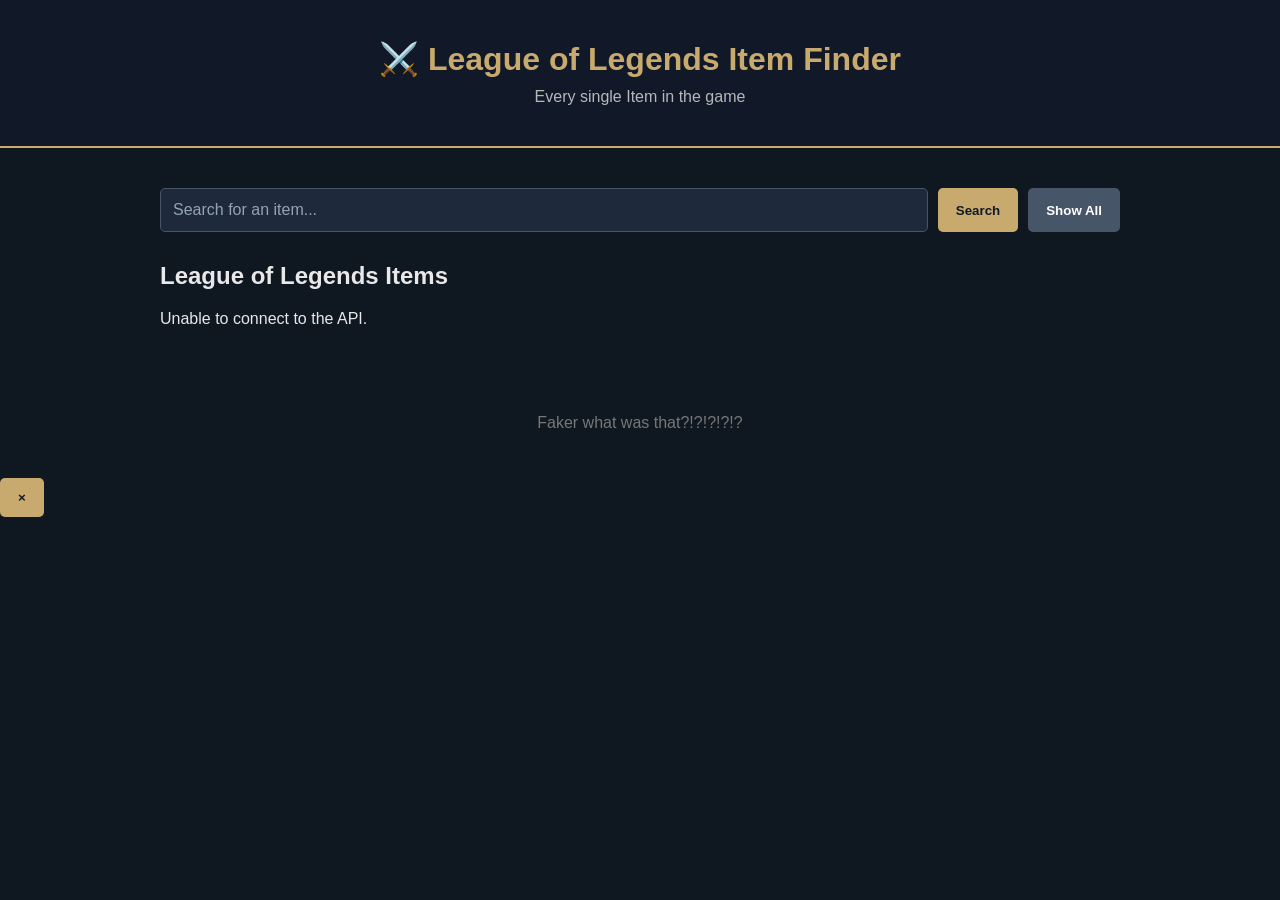
==== index.html @ 42b5fa87 "Add files via upload" ====
<!DOCTYPE html>
<html lang="en">

<head>
    <meta charset="UTF-8">
    <meta name="viewport" content="width=device-width, initial-scale=1.0">

    <title>League of Legends Item Finder</title>

    <link rel="stylesheet" href="style.css">
</head>


<body>

    <header>

        <h1>⚔️ League of Legends Item Finder</h1>

        <p>Every single Item in the game</p>

    </header>


    <main>


        <section class="search">

            <input
                type="text"
                id="searchInput"
                placeholder="Search for an item..."
                oninput="debouncedSearch()"
            >

            <button onclick="searchItems()">
                Search
            </button>

            <button class="secondary" onclick="loadItems()">
                Show All
            </button>

        </section>


        <section>

            <h2>League of Legends Items</h2>

            <div id="itemList" class="item-list">

                Loading items...

            </div>

        </section>

    </main>


    <footer>

        <p>Faker what was that?!?!?!?!?</p>

    </footer>


    <script src="app.js"></script>
    
<div id="itemModal" class="modal-overlay">
        <div class="modal-content">
            <button class="modal-close" onclick="closeModal()">&times;</button>
            <div id="modalBody">
                <!-- Modal details will be inserted here -->
            </div>
        </div>
    </div>

    <script src="app.js"></script>
</body>
</html>
---- style.css ----
* {
    box-sizing: border-box;
}


body {
    font-family: Arial, sans-serif;
    margin: 0;
    background: #0f1720;
    color: #e8e8e8;
}


header {
    background: #111827;
    color: white;
    text-align: center;
    padding: 40px 20px;
    border-bottom: 2px solid #c8aa6e;
}

header h1 {
    margin: 0 0 10px;
    color: #c8aa6e;
}

header p {
    margin: 0;
    color: #b8b8b8;
}


main {
    max-width: 1000px;
    margin: 40px auto;
    padding: 0 20px;
}


.search {
    display: flex;
    gap: 10px;
    margin-bottom: 30px;
}

.search input {
    flex: 1;
    padding: 12px;
    font-size: 16px;
    border: 1px solid #475569;
    border-radius: 5px;
    background: #1e293b;
    color: white;
}

.search input::placeholder {
    color: #94a3b8;
}

.search input:focus {
    outline: none;
    border-color: #c8aa6e;
}


button {
    padding: 12px 18px;
    border: none;
    border-radius: 5px;
    background: #c8aa6e;
    color: #111827;
    font-weight: bold;
    cursor: pointer;
}

button:hover {
    background: #f0d78c;
}

button.secondary {
    background: #475569;
    color: white;
}

button.secondary:hover {
    background: #64748b;
}



.item-list {
    display: grid;
    grid-template-columns:
        repeat(auto-fit, minmax(280px, 1fr));
    gap: 20px;
}


.item-card {
    background: #1e293b;
    padding: 20px;
    border-radius: 8px;
    border: 1px solid #334155;

    box-shadow:
        0 4px 12px rgba(0, 0, 0, 0.3);

    transition:
        transform 0.2s,
        border-color 0.2s;
}

.item-card:hover {
    transform: translateY(-4px);
    border-color: #c8aa6e;
}



.item-card h3 {
    margin-top: 5px;
    margin-bottom: 10px;
    color: #f0d78c;
    font-size: 22px;
}


.item-price {
    color: #f6c453;
    font-weight: bold;
    font-size: 15px;
}


.item-category {
    color: #38bdf8;
    font-weight: bold;
    margin-bottom: 15px;
}


.item-card p {
    line-height: 1.5;
}


.item-card button {
    margin-top: 10px;
    width: 100%;
}


footer {
    text-align: center;
    padding: 30px;
    color: #777;
}
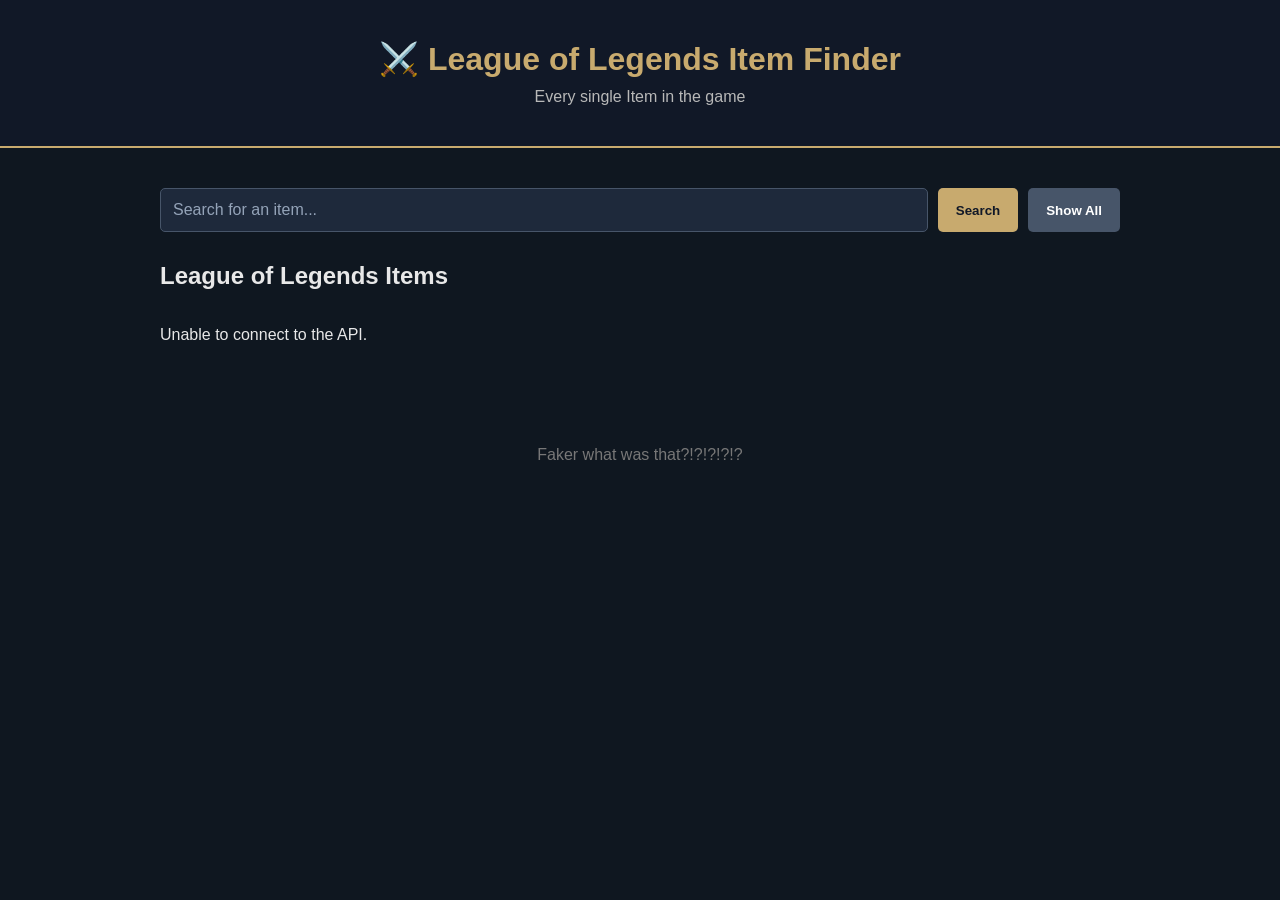
==== commit 57d3bf9d: "Add files via upload" ====
--- a/index.html
+++ b/index.html
@@ -66,10 +66,8 @@
 
     </footer>
 
-
-    <script src="app.js"></script>
-    
-<div id="itemModal" class="modal-overlay">
+    <!-- MODAL CONTAINER -->
+    <div id="itemModal" class="modal-overlay">
         <div class="modal-content">
             <button class="modal-close" onclick="closeModal()">&times;</button>
             <div id="modalBody">
@@ -78,6 +76,8 @@
         </div>
     </div>
 
+    <!-- SCRIPT (Keep only one copy at the very end) -->
     <script src="app.js"></script>
+
 </body>
 </html>
--- a/style.css
+++ b/style.css
@@ -2,6 +2,10 @@
     box-sizing: border-box;
 }
 
+
+/* ============================================================
+   BODY
+   ============================================================ */
 
 body {
     font-family: Arial, sans-serif;
@@ -10,6 +14,10 @@
     color: #e8e8e8;
 }
 
+
+/* ============================================================
+   HEADER
+   ============================================================ */
 
 header {
     background: #111827;
@@ -30,12 +38,20 @@
 }
 
 
+/* ============================================================
+   MAIN
+   ============================================================ */
+
 main {
     max-width: 1000px;
     margin: 40px auto;
     padding: 0 20px;
 }
 
+
+/* ============================================================
+   SEARCH
+   ============================================================ */
 
 .search {
     display: flex;
@@ -63,6 +79,10 @@
 }
 
 
+/* ============================================================
+   BUTTONS
+   ============================================================ */
+
 button {
     padding: 12px 18px;
     border: none;
@@ -87,35 +107,31 @@
 }
 
 
+/* ============================================================
+   ITEM LIST & CARDS
+   ============================================================ */
 
 .item-list {
     display: grid;
-    grid-template-columns:
-        repeat(auto-fit, minmax(280px, 1fr));
+    grid-template-columns: repeat(auto-fit, minmax(280px, 1fr));
     gap: 20px;
 }
-
 
 .item-card {
     background: #1e293b;
     padding: 20px;
     border-radius: 8px;
     border: 1px solid #334155;
-
-    box-shadow:
-        0 4px 12px rgba(0, 0, 0, 0.3);
-
-    transition:
-        transform 0.2s,
-        border-color 0.2s;
+    box-shadow: 0 4px 12px rgba(0, 0, 0, 0.3);
+    transition: transform 0.2s, border-color 0.2s;
+    display: flex;
+    flex-direction: column;
 }
 
 .item-card:hover {
     transform: translateY(-4px);
     border-color: #c8aa6e;
 }
-
-
 
 .item-card h3 {
     margin-top: 5px;
@@ -124,34 +140,345 @@
     font-size: 22px;
 }
 
-
 .item-price {
     color: #f6c453;
     font-weight: bold;
     font-size: 15px;
 }
 
-
 .item-category {
     color: #38bdf8;
     font-weight: bold;
-    margin-bottom: 15px;
-}
-
+    margin-bottom: 8px;
+}
+
+.item-container {
+  display: flex;
+  align-items: center;
+  gap: 12px;
+  padding: 8px;
+}
+
+.item-container img {
+  width: 40px;
+  height: 40px;
+  object-fit: contain;
+  border-radius: 4px;
+}
+
+.item-name {
+  font-size: 1rem;
+  font-weight: 600;
+  color: #333;
+}
+
+.item-thumbnail {
+    width: 40px;
+    height: 40px;
+    object-fit: contain;
+    margin-bottom: 8px;
+    border-radius: 4px;
+    background-color: #1e1e1e;
+    padding: 2px;
+    border: 1px solid #333;
+}
+
+/* STAT PREVIEW ON CARDS */
+.card-stats-preview {
+    font-size: 13px;
+    font-weight: 600;
+    margin-bottom: 12px;
+    line-height: 1.4;
+}
+
+.card-stats-preview span {
+    display: inline-block;
+}
 
 .item-card p {
     line-height: 1.5;
-}
-
+    flex-grow: 1; 
+    margin-bottom: 15px;
+}
 
 .item-card button {
-    margin-top: 10px;
+    margin-top: auto;
     width: 100%;
 }
 
+
+/* ============================================================
+   FOOTER
+   ============================================================ */
 
 footer {
     text-align: center;
     padding: 30px;
     color: #777;
-}+}
+
+
+/* ============================================================
+   MODAL OVERLAY & CONTENT
+   ============================================================ */
+
+.modal-overlay {
+    display: none;
+    position: fixed;
+    top: 0;
+    left: 0;
+    width: 100%;
+    height: 100%;
+    background: rgba(0, 0, 0, 0.75);
+    backdrop-filter: blur(4px);
+    z-index: 1000;
+    justify-content: center;
+    align-items: center;
+}
+
+.modal-overlay.active {
+    display: flex;
+}
+
+.modal-content {
+    background: #1e293b;
+    border: 2px solid #c8aa6e;
+    border-radius: 10px;
+    width: 90%;
+    max-width: 480px;
+    padding: 24px;
+    position: relative;
+    box-shadow: 0 10px 25px rgba(0, 0, 0, 0.6);
+    color: #e8e8e8;
+    animation: modalSlideIn 0.2s ease-out;
+}
+
+@keyframes modalSlideIn {
+    from {
+        transform: translateY(-20px);
+        opacity: 0;
+    }
+    to {
+        transform: translateY(0);
+        opacity: 1;
+    }
+}
+
+.modal-close {
+    position: absolute;
+    top: 12px;
+    right: 16px;
+    background: none;
+    border: none;
+    font-size: 24px;
+    color: #94a3b8;
+    cursor: pointer;
+    padding: 0;
+    width: auto;
+}
+
+.modal-close:hover {
+    color: #f0d78c;
+    background: none;
+}
+
+.modal-header {
+    border-bottom: 1px solid #334155;
+    padding-bottom: 12px;
+    margin-bottom: 16px;
+}
+
+.modal-header h2 {
+    margin: 0;
+    color: #f0d78c;
+    font-size: 24px;
+}
+
+/* MODAL STATS GRID */
+.modal-stats {
+    display: grid;
+    grid-template-columns: repeat(2, 1fr);
+    grid-auto-flow: column;
+    grid-template-rows: repeat(8, auto);
+    gap: 8px 16px;
+    margin-top: 15px;
+    margin-bottom: 15px;
+    padding: 12px;
+    background-color: #1a202c;
+    border-radius: 6px; 
+}
+
+.modal-stats div {
+    display: flex;
+    justify-content: flex-start;
+    gap: 6px;
+    font-size: 14px;
+    color: #e2e8f0;
+}
+
+.modal-description {
+    line-height: 1.5;
+    color: #cbd5e1;
+}
+
+
+/* ============================================================
+   STAT COLOR CLASSES
+   ============================================================ */
+
+/* Attack Damage - Orange */
+.stat-ad {
+    color: #f97316 !important;
+    font-weight: bold;
+}
+
+/* Ability Power - Purple */
+.stat-ap {
+    color: #a855f7 !important;
+    font-weight: bold;
+}
+
+/* Health - Green */
+.stat-health {
+    color: #22c55e !important;
+    font-weight: bold;
+}
+
+/* Lifesteal & Omnivamp - Darkish Crimson Red */
+.stat-vamp {
+    color: #b91c1c !important;
+    font-weight: bold;
+}
+
+/* Movement Speed - White */
+.stat-ms {
+    color: #ffffff !important;
+    font-weight: bold;
+}
+
+/* Mana - Blue */
+.stat-mana {
+    color: #3b82f6 !important;
+    font-weight: bold;
+}
+
+/* Armor - Yellow */
+.stat-armor {
+    color: #eab308 !important;
+    font-weight: bold;
+}
+
+/* Magic Resist - Bright Cyan */
+.stat-mr {
+    color: #06b6d4 !important;
+    font-weight: bold;
+}
+
+/* Ability Haste - Teal */
+.stat-ah {
+    color: #00d8d6 !important;
+    font-weight: bold;
+}
+
+/* Armor Penetration & Lethality - Red */
+.stat-armor-pen {
+    color: #ff4d4d !important;
+    font-weight: bold;
+}
+
+/* Magic Penetration - Pink/Magenta */
+.stat-magic-pen {
+    color: #e84393 !important;
+    font-weight: bold;
+}
+
+/* Critical Strike Chance - Bright Red-Orange */
+.stat-crit {
+    color: #ff3838 !important;
+    font-weight: bold;
+}
+
+/* Utility (Attack Speed, Tenacity) - Amber/Gold */
+.stat-utility {
+    color: #f59e0b !important;
+    font-weight: bold;
+}
+
+/* Default Fallback */
+.stat-default {
+    color: #c8aa6e !important;
+    font-weight: bold;
+}
+
+
+/* ============================================================
+   PAGINATION CONTROLS
+   ============================================================ */
+
+.pagination-controls {
+    display: flex;
+    justify-content: center;
+    align-items: center;
+    gap: 8px;
+    width: 100%;
+    margin: 40px auto;
+}
+
+/* Page Number Buttons (Centered Text) */
+.pagination-controls .page-num {
+    display: flex;
+    justify-content: center;
+    align-items: center;
+    width: 38px;
+    height: 38px;
+    padding: 0;
+    margin: 0;
+    line-height: 1;
+    background-color: #334155;
+    color: #f8fafc;
+    border: none;
+    border-radius: 4px;
+    font-weight: 600;
+    font-size: 14px;
+    cursor: pointer;
+    transition: background-color 0.2s, color 0.2s;
+}
+
+.pagination-controls .page-num:hover:not(.active) {
+    background-color: #475569;
+}
+
+/* Selected Active Page */
+.pagination-controls .page-num.active {
+    background-color: #14532d;
+    color: #ffffff;
+    font-weight: 700;
+    cursor: default;
+}
+
+/* Next Button */
+.pagination-controls .next-btn {
+    height: 38px;
+    padding: 0 16px;
+    background-color: transparent;
+    color: #f8fafc;
+    border: 1px solid #f8fafc;
+    border-radius: 4px;
+    font-weight: 600;
+    font-size: 14px;
+    cursor: pointer;
+    margin-left: 4px;
+    transition: all 0.2s;
+}
+
+.pagination-controls .next-btn:hover:not(:disabled) {
+    background-color: #f8fafc;
+    color: #0f172a;
+}
+
+.pagination-controls .next-btn:disabled {
+    opacity: 0.3;
+    border-color: #475569;
+    color: #475569;
+    cursor: not-allowed;
+}
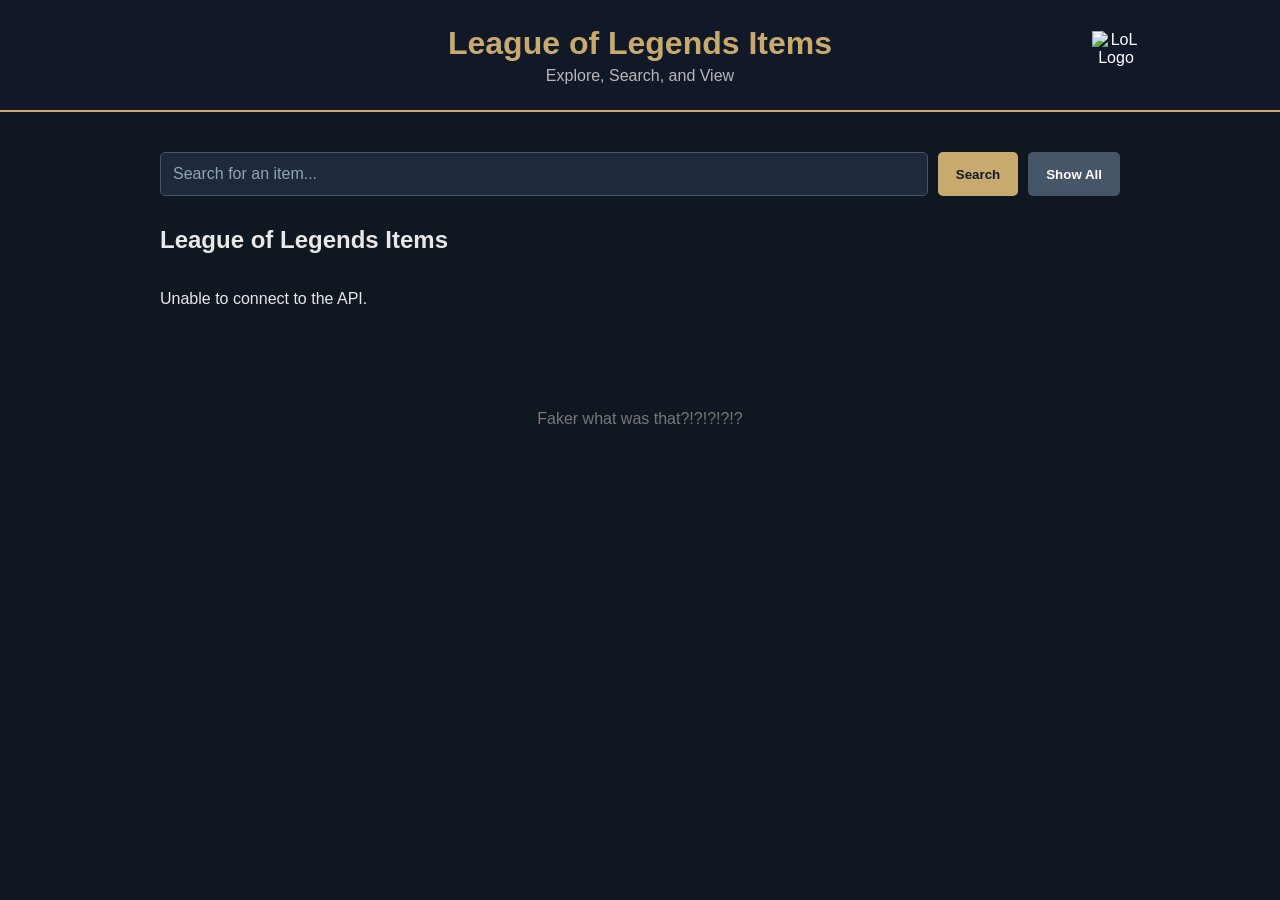
==== commit 654ea856: "Add files via upload" ====
--- a/index.html
+++ b/index.html
@@ -14,13 +14,14 @@
 <body>
 
     <header>
-
-        <h1>⚔️ League of Legends Item Finder</h1>
-
-        <p>Every single Item in the game</p>
-
+        <div class="header-container">
+            <div>
+                <h1> League of Legends Items </h1>
+                <p>Explore, Search, and View</p>
+            </div>
+            <img src="https://logos-world.net/wp-content/uploads/2023/02/LoL-Symbol.png" alt="LoL Logo" class="lol-logo-top-right">
+        </div>
     </header>
-
 
     <main>
 
@@ -66,17 +67,14 @@
 
     </footer>
 
-    <!-- MODAL CONTAINER -->
     <div id="itemModal" class="modal-overlay">
         <div class="modal-content">
             <button class="modal-close" onclick="closeModal()">&times;</button>
             <div id="modalBody">
-                <!-- Modal details will be inserted here -->
             </div>
         </div>
     </div>
 
-    <!-- SCRIPT (Keep only one copy at the very end) -->
     <script src="app.js"></script>
 
 </body>
--- a/style.css
+++ b/style.css
@@ -183,7 +183,6 @@
     border: 1px solid #333;
 }
 
-/* STAT PREVIEW ON CARDS */
 .card-stats-preview {
     font-size: 13px;
     font-weight: 600;
@@ -218,9 +217,6 @@
 }
 
 
-/* ============================================================
-   MODAL OVERLAY & CONTENT
-   ============================================================ */
 
 .modal-overlay {
     display: none;
@@ -322,98 +318,77 @@
 }
 
 
-/* ============================================================
-   STAT COLOR CLASSES
-   ============================================================ */
-
-/* Attack Damage - Orange */
 .stat-ad {
     color: #f97316 !important;
     font-weight: bold;
 }
 
-/* Ability Power - Purple */
 .stat-ap {
     color: #a855f7 !important;
     font-weight: bold;
 }
 
-/* Health - Green */
 .stat-health {
     color: #22c55e !important;
     font-weight: bold;
 }
 
-/* Lifesteal & Omnivamp - Darkish Crimson Red */
 .stat-vamp {
     color: #b91c1c !important;
     font-weight: bold;
 }
 
-/* Movement Speed - White */
 .stat-ms {
     color: #ffffff !important;
     font-weight: bold;
 }
 
-/* Mana - Blue */
 .stat-mana {
     color: #3b82f6 !important;
     font-weight: bold;
 }
 
-/* Armor - Yellow */
 .stat-armor {
     color: #eab308 !important;
     font-weight: bold;
 }
 
-/* Magic Resist - Bright Cyan */
 .stat-mr {
     color: #06b6d4 !important;
     font-weight: bold;
 }
 
-/* Ability Haste - Teal */
 .stat-ah {
     color: #00d8d6 !important;
     font-weight: bold;
 }
 
-/* Armor Penetration & Lethality - Red */
 .stat-armor-pen {
     color: #ff4d4d !important;
     font-weight: bold;
 }
 
-/* Magic Penetration - Pink/Magenta */
 .stat-magic-pen {
     color: #e84393 !important;
     font-weight: bold;
 }
 
-/* Critical Strike Chance - Bright Red-Orange */
 .stat-crit {
     color: #ff3838 !important;
     font-weight: bold;
 }
 
-/* Utility (Attack Speed, Tenacity) - Amber/Gold */
 .stat-utility {
     color: #f59e0b !important;
     font-weight: bold;
 }
 
-/* Default Fallback */
 .stat-default {
     color: #c8aa6e !important;
     font-weight: bold;
 }
 
 
-/* ============================================================
-   PAGINATION CONTROLS
-   ============================================================ */
 
 .pagination-controls {
     display: flex;
@@ -424,7 +399,6 @@
     margin: 40px auto;
 }
 
-/* Page Number Buttons (Centered Text) */
 .pagination-controls .page-num {
     display: flex;
     justify-content: center;
@@ -448,21 +422,19 @@
     background-color: #475569;
 }
 
-/* Selected Active Page */
 .pagination-controls .page-num.active {
-    background-color: #14532d;
+    background-color: #59acd8;
     color: #ffffff;
     font-weight: 700;
     cursor: default;
 }
 
-/* Next Button */
 .pagination-controls .next-btn {
     height: 38px;
     padding: 0 16px;
-    background-color: transparent;
-    color: #f8fafc;
-    border: 1px solid #f8fafc;
+    background-color: #c8aa6e;
+    color: #000000;
+    border: 1px solid #f8fafc00;
     border-radius: 4px;
     font-weight: 600;
     font-size: 14px;
@@ -482,3 +454,37 @@
     color: #475569;
     cursor: not-allowed;
 }
+
+header {
+    background: #111827;
+    color: white;
+    padding: 25px 40px;
+    border-bottom: 2px solid #c8aa6e;
+}
+
+.header-container {
+    position: relative;
+    max-width: 1000px;
+    margin: 0 auto;
+    text-align: center;
+}
+
+header h1 {
+    margin: 0 0 5px;
+    color: #c8aa6e;
+}
+
+header p {
+    margin: 0;
+    color: #b8b8b8;
+}
+
+.lol-logo-top-right {
+    position: absolute;
+    top: 50%;
+    right: 0;
+    transform: translateY(-50%);
+    width: 48px;
+    height: 48px;
+    object-fit: contain;
+}
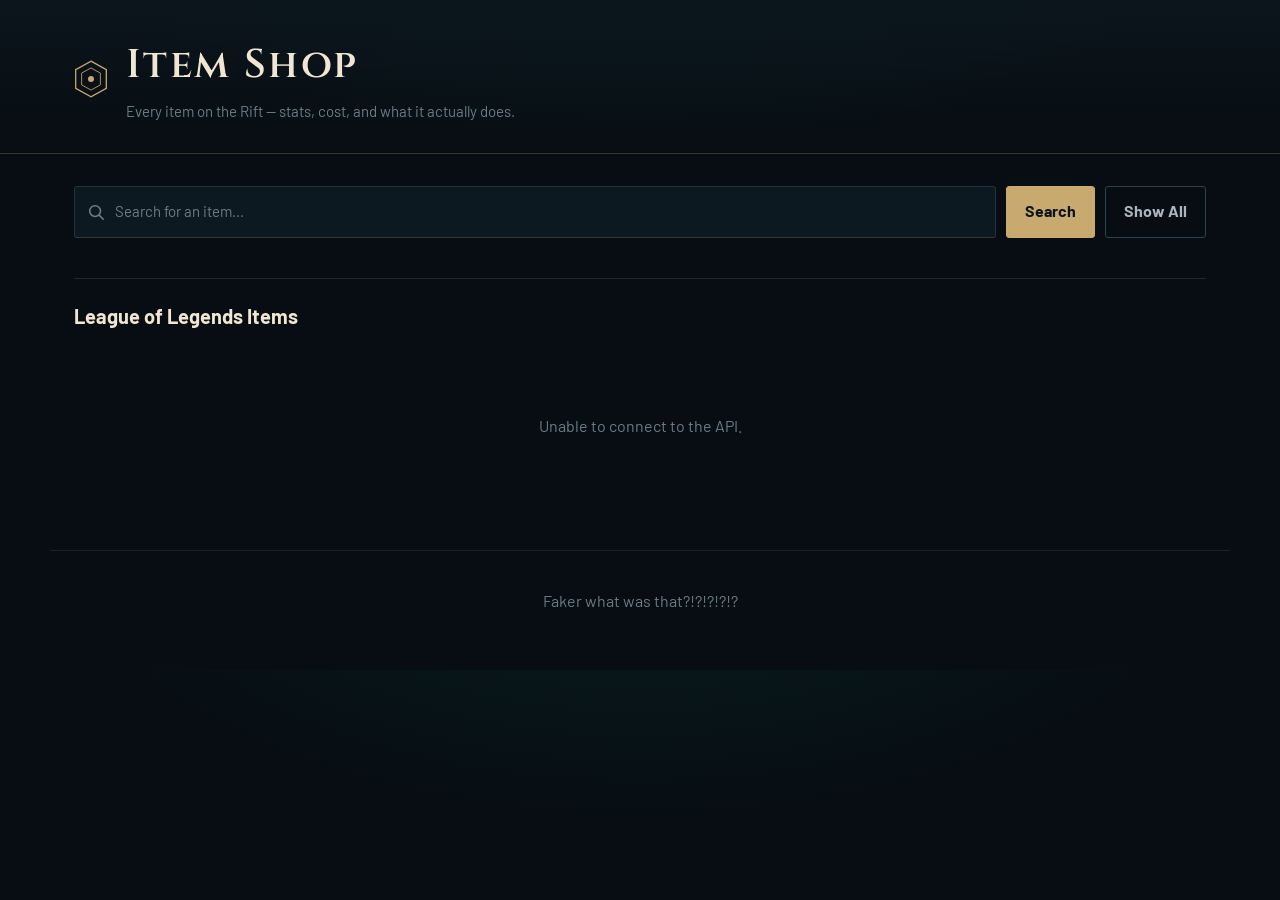
==== commit 7432fe0c: "Add files via upload" ====
--- a/index.html
+++ b/index.html
@@ -7,33 +7,50 @@
 
     <title>League of Legends Item Finder</title>
 
+    <link rel="preconnect" href="https://fonts.googleapis.com">
+    <link rel="preconnect" href="https://fonts.gstatic.com" crossorigin>
+    <link href="https://fonts.googleapis.com/css2?family=Cinzel:wght@500;600&family=Barlow:wght@400;500;600;700&display=swap" rel="stylesheet">
+
     <link rel="stylesheet" href="style.css">
 </head>
 
 
 <body>
 
-    <header>
-        <div class="header-container">
+    <header class="site-header">
+        <div class="header-inner">
+            <span class="crest" aria-hidden="true">
+                <svg viewBox="0 0 40 44" width="34" height="38">
+                    <polygon points="20,1 38,11 38,33 20,43 2,33 2,11" fill="none" stroke="currentColor" stroke-width="1.5"/>
+                    <polygon points="20,9 31,15 31,29 20,35 9,29 9,15" fill="none" stroke="currentColor" stroke-width="1"/>
+                    <circle cx="20" cy="22" r="3.5" fill="currentColor"/>
+                </svg>
+            </span>
             <div>
-                <h1> League of Legends Items </h1>
-                <p>Explore, Search, and View</p>
+                <h1>Item Shop</h1>
+                <p>Every item on the Rift — stats, cost, and what it actually does.</p>
             </div>
-            <img src="https://logos-world.net/wp-content/uploads/2023/02/LoL-Symbol.png" alt="LoL Logo" class="lol-logo-top-right">
         </div>
     </header>
 
     <main>
 
-
         <section class="search">
 
-            <input
-                type="text"
-                id="searchInput"
-                placeholder="Search for an item..."
-                oninput="debouncedSearch()"
-            >
+            <div class="search-field">
+                <svg class="search-icon" viewBox="0 0 20 20" width="18" height="18" aria-hidden="true">
+                    <circle cx="9" cy="9" r="6" fill="none" stroke="currentColor" stroke-width="1.8"/>
+                    <line x1="13.5" y1="13.5" x2="18" y2="18" stroke="currentColor" stroke-width="1.8" stroke-linecap="round"/>
+                </svg>
+                <input
+                    type="text"
+                    id="searchInput"
+                    placeholder="Search for an item..."
+                    autocomplete="off"
+                    oninput="debouncedSearch()"
+                >
+                <button type="button" class="clear-btn" id="clearBtn" onclick="clearSearch()" aria-label="Clear search" hidden>&times;</button>
+            </div>
 
             <button onclick="searchItems()">
                 Search
@@ -45,14 +62,18 @@
 
         </section>
 
+        <nav class="filters" id="categoryFilters" aria-label="Filter by category"></nav>
 
         <section>
 
-            <h2>League of Legends Items</h2>
+            <div class="results-bar">
+                <h2>League of Legends Items</h2>
+                <span class="results-count" id="resultsCount"></span>
+            </div>
 
             <div id="itemList" class="item-list">
 
-                Loading items...
+                <p class="state-msg">Loading items...</p>
 
             </div>
 
@@ -67,9 +88,9 @@
 
     </footer>
 
-    <div id="itemModal" class="modal-overlay">
+    <div id="itemModal" class="modal-overlay" role="dialog" aria-modal="true" aria-labelledby="modalTitle">
         <div class="modal-content">
-            <button class="modal-close" onclick="closeModal()">&times;</button>
+            <button class="modal-close" onclick="closeModal()" aria-label="Close">&times;</button>
             <div id="modalBody">
             </div>
         </div>
@@ -78,4 +99,4 @@
     <script src="app.js"></script>
 
 </body>
-</html>+</html>
--- a/style.css
+++ b/style.css
@@ -4,14 +4,49 @@
 
 
 /* ============================================================
+   TOKENS
+   ============================================================ */
+
+:root {
+    --void: #070d12;
+    --panel: #0d1920;
+    --panel-2: #11222c;
+    --panel-3: #16303c;
+
+    --gold: #c8aa6e;
+    --gold-bright: #f0e6d2;
+    --gold-dim: rgba(200, 170, 110, 0.22);
+
+    --teal: #0ac8b9;
+
+    --text: #a9b6bf;
+    --text-strong: #dfe7ec;
+    --text-dim: #6b7c88;
+
+    --radius: 3px;
+    --shell: 1180px;
+}
+
+
+/* ============================================================
    BODY
    ============================================================ */
 
 body {
-    font-family: Arial, sans-serif;
+    font-family: "Barlow", "Segoe UI", sans-serif;
     margin: 0;
-    background: #0f1720;
-    color: #e8e8e8;
+    background:
+        radial-gradient(900px 480px at 50% -180px, rgba(10, 200, 185, 0.10), transparent 70%),
+        var(--void);
+    color: var(--text);
+    font-size: 16px;
+    line-height: 1.55;
+    -webkit-font-smoothing: antialiased;
+}
+
+:focus-visible {
+    outline: 2px solid var(--teal);
+    outline-offset: 2px;
 }
 
 
@@ -19,91 +54,217 @@
    HEADER
    ============================================================ */
 
-header {
-    background: #111827;
-    color: white;
+.site-header {
+    border-bottom: 1px solid var(--gold-dim);
+    background: linear-gradient(180deg, #0b151c 0%, rgba(11, 21, 28, 0) 100%);
+}
+
+.header-inner {
+    max-width: var(--shell);
+    margin: 0 auto;
+    padding: 34px 24px 30px;
+    display: flex;
+    align-items: center;
+    gap: 18px;
+}
+
+.crest {
+    color: var(--gold);
+    flex-shrink: 0;
+    line-height: 0;
+}
+
+.site-header h1 {
+    font-family: "Cinzel", Georgia, serif;
+    font-weight: 600;
+    font-size: clamp(26px, 4.4vw, 40px);
+    letter-spacing: 0.06em;
+    margin: 0;
+    color: var(--gold-bright);
+}
+
+.site-header p {
+    margin: 4px 0 0;
+    color: var(--text-dim);
+    font-size: 15px;
+    max-width: 52ch;
+}
+
+
+/* ============================================================
+   MAIN
+   ============================================================ */
+
+main {
+    max-width: var(--shell);
+    margin: 32px auto 0;
+    padding: 0 24px;
+}
+
+
+/* ============================================================
+   SEARCH
+   ============================================================ */
+
+.search {
+    display: flex;
+    gap: 10px;
+    margin-bottom: 18px;
+}
+
+.search-field {
+    flex: 1;
+    display: flex;
+    align-items: center;
+    gap: 10px;
+    padding: 0 12px;
+    background: var(--panel);
+    border: 1px solid #22323d;
+    border-bottom: 1px solid var(--gold-dim);
+    border-radius: var(--radius);
+    transition: border-color 0.15s;
+}
+
+.search-field:focus-within {
+    border-color: var(--gold);
+}
+
+.search-icon {
+    color: var(--text-dim);
+    flex-shrink: 0;
+}
+
+.search-field input {
+    flex: 1;
+    padding: 13px 0;
+    font: inherit;
+    font-size: 15px;
+    border: none;
+    background: none;
+    color: var(--text-strong);
+}
+
+.search-field input:focus {
+    outline: none;
+}
+
+.search-field input::placeholder {
+    color: var(--text-dim);
+}
+
+.clear-btn {
+    background: none;
+    border: none;
+    color: var(--text-dim);
+    font-size: 22px;
+    line-height: 1;
+    padding: 0 2px;
+    cursor: pointer;
+}
+
+.clear-btn:hover {
+    background: none;
+    color: var(--gold-bright);
+}
+
+
+/* ============================================================
+   BUTTONS
+   ============================================================ */
+
+button {
+    font: inherit;
+    padding: 12px 18px;
+    border: 1px solid var(--gold);
+    border-radius: var(--radius);
+    background: var(--gold);
+    color: #0b1319;
+    font-weight: bold;
+    cursor: pointer;
+    transition: background-color 0.15s, color 0.15s, border-color 0.15s;
+}
+
+button:hover {
+    background: var(--gold-bright);
+    border-color: var(--gold-bright);
+}
+
+button.secondary {
+    background: transparent;
+    border-color: #2d4250;
+    color: var(--text);
+}
+
+button.secondary:hover {
+    background: var(--panel-2);
+    border-color: var(--gold-dim);
+    color: var(--gold-bright);
+}
+
+
+/* ============================================================
+   CATEGORY FILTERS
+   ============================================================ */
+
+.filters {
+    display: flex;
+    flex-wrap: wrap;
+    gap: 8px;
+    padding-bottom: 22px;
+    border-bottom: 1px solid #1b2a33;
+    margin-bottom: 22px;
+}
+
+.filter-chip {
+    padding: 7px 14px;
+    font-size: 14px;
+    font-weight: 500;
+    background: transparent;
+    border: 1px solid #263845;
+    color: var(--text);
+}
+
+.filter-chip:hover {
+    background: var(--panel-2);
+    border-color: var(--gold-dim);
+    color: var(--gold-bright);
+}
+
+.filter-chip.active {
+    background: rgba(200, 170, 110, 0.12);
+    border-color: var(--gold);
+    color: var(--gold-bright);
+}
+
+
+/* ============================================================
+   RESULTS BAR
+   ============================================================ */
+
+.results-bar {
+    display: flex;
+    align-items: baseline;
+    justify-content: space-between;
+    gap: 16px;
+    margin-bottom: 18px;
+}
+
+.results-bar h2 {
+    margin: 0;
+    font-size: 20px;
+    color: var(--gold-bright);
+}
+
+.results-count {
+    font-size: 14px;
+    color: var(--text-dim);
+}
+
+.state-msg {
+    grid-column: 1 / -1;
+    padding: 48px 0;
     text-align: center;
-    padding: 40px 20px;
-    border-bottom: 2px solid #c8aa6e;
-}
-
-header h1 {
-    margin: 0 0 10px;
-    color: #c8aa6e;
-}
-
-header p {
-    margin: 0;
-    color: #b8b8b8;
-}
-
-
-/* ============================================================
-   MAIN
-   ============================================================ */
-
-main {
-    max-width: 1000px;
-    margin: 40px auto;
-    padding: 0 20px;
-}
-
-
-/* ============================================================
-   SEARCH
-   ============================================================ */
-
-.search {
-    display: flex;
-    gap: 10px;
-    margin-bottom: 30px;
-}
-
-.search input {
-    flex: 1;
-    padding: 12px;
-    font-size: 16px;
-    border: 1px solid #475569;
-    border-radius: 5px;
-    background: #1e293b;
-    color: white;
-}
-
-.search input::placeholder {
-    color: #94a3b8;
-}
-
-.search input:focus {
-    outline: none;
-    border-color: #c8aa6e;
-}
-
-
-/* ============================================================
-   BUTTONS
-   ============================================================ */
-
-button {
-    padding: 12px 18px;
-    border: none;
-    border-radius: 5px;
-    background: #c8aa6e;
-    color: #111827;
-    font-weight: bold;
-    cursor: pointer;
-}
-
-button:hover {
-    background: #f0d78c;
-}
-
-button.secondary {
-    background: #475569;
-    color: white;
-}
-
-button.secondary:hover {
-    background: #64748b;
+    color: var(--text-dim);
 }
 
 
@@ -114,29 +275,58 @@
 .item-list {
     display: grid;
     grid-template-columns: repeat(auto-fit, minmax(280px, 1fr));
-    gap: 20px;
+    gap: 16px;
 }
 
 .item-card {
-    background: #1e293b;
+    position: relative;
+    background: linear-gradient(160deg, var(--panel-2) 0%, var(--panel) 65%);
     padding: 20px;
-    border-radius: 8px;
-    border: 1px solid #334155;
-    box-shadow: 0 4px 12px rgba(0, 0, 0, 0.3);
+    border-radius: var(--radius);
+    border: 1px solid #22323d;
     transition: transform 0.2s, border-color 0.2s;
     display: flex;
     flex-direction: column;
+}
+
+.item-card::before,
+.item-card::after {
+    content: "";
+    position: absolute;
+    width: 12px;
+    height: 12px;
+    border-color: var(--gold);
+    border-style: solid;
+    opacity: 0;
+    transition: opacity 0.18s;
+}
+
+.item-card::before {
+    top: -1px;
+    left: -1px;
+    border-width: 1px 0 0 1px;
+}
+
+.item-card::after {
+    bottom: -1px;
+    right: -1px;
+    border-width: 0 1px 1px 0;
 }
 
 .item-card:hover {
     transform: translateY(-4px);
-    border-color: #c8aa6e;
+    border-color: var(--gold-dim);
+}
+
+.item-card:hover::before,
+.item-card:hover::after {
+    opacity: 1;
 }
 
 .item-card h3 {
     margin-top: 5px;
     margin-bottom: 10px;
-    color: #f0d78c;
+    color: var(--gold-bright);
     font-size: 22px;
 }
 
@@ -147,40 +337,19 @@
 }
 
 .item-category {
-    color: #38bdf8;
+    color: var(--teal);
     font-weight: bold;
     margin-bottom: 8px;
 }
 
-.item-container {
-  display: flex;
-  align-items: center;
-  gap: 12px;
-  padding: 8px;
-}
-
-.item-container img {
-  width: 40px;
-  height: 40px;
-  object-fit: contain;
-  border-radius: 4px;
-}
-
-.item-name {
-  font-size: 1rem;
-  font-weight: 600;
-  color: #333;
-}
-
 .item-thumbnail {
-    width: 40px;
-    height: 40px;
+    width: 48px;
+    height: 48px;
     object-fit: contain;
-    margin-bottom: 8px;
-    border-radius: 4px;
-    background-color: #1e1e1e;
-    padding: 2px;
-    border: 1px solid #333;
+    border-radius: 2px;
+    background-color: #081118;
+    padding: 3px;
+    border: 1px solid var(--gold-dim);
 }
 
 .card-stats-preview {
@@ -192,17 +361,31 @@
 
 .card-stats-preview span {
     display: inline-block;
+    padding: 3px 8px;
+    margin: 2px 4px 2px 0;
+    background: rgba(8, 17, 24, 0.75);
+    border: 1px solid #1e2f3a;
+    border-radius: 2px;
 }
 
 .item-card p {
     line-height: 1.5;
-    flex-grow: 1; 
+    flex-grow: 1;
     margin-bottom: 15px;
 }
 
 .item-card button {
     margin-top: auto;
     width: 100%;
+    background: transparent;
+    border-color: #2d4250;
+    color: var(--gold);
+}
+
+.item-card button:hover {
+    background: rgba(200, 170, 110, 0.12);
+    border-color: var(--gold);
+    color: var(--gold-bright);
 }
 
 
@@ -211,9 +394,12 @@
    ============================================================ */
 
 footer {
+    max-width: var(--shell);
+    margin: 48px auto 0;
+    padding: 22px 24px 40px;
+    border-top: 1px solid #16242c;
     text-align: center;
-    padding: 30px;
-    color: #777;
+    color: var(--text-dim);
 }
 
 
@@ -237,15 +423,17 @@
 }
 
 .modal-content {
-    background: #1e293b;
-    border: 2px solid #c8aa6e;
+    background: linear-gradient(165deg, var(--panel-3) 0%, var(--panel) 55%);
+    border: 2px solid var(--gold);
     border-radius: 10px;
     width: 90%;
-    max-width: 480px;
+    max-width: 520px;
+    max-height: 88vh;
+    overflow-y: auto;
     padding: 24px;
     position: relative;
     box-shadow: 0 10px 25px rgba(0, 0, 0, 0.6);
-    color: #e8e8e8;
+    color: var(--text);
     animation: modalSlideIn 0.2s ease-out;
 }
 
@@ -267,27 +455,59 @@
     background: none;
     border: none;
     font-size: 24px;
-    color: #94a3b8;
+    color: var(--text-dim);
     cursor: pointer;
     padding: 0;
     width: auto;
 }
 
 .modal-close:hover {
-    color: #f0d78c;
+    color: var(--gold-bright);
     background: none;
 }
 
 .modal-header {
-    border-bottom: 1px solid #334155;
+    border-bottom: 1px solid var(--gold-dim);
     padding-bottom: 12px;
     margin-bottom: 16px;
 }
 
 .modal-header h2 {
     margin: 0;
-    color: #f0d78c;
+    color: var(--gold-bright);
     font-size: 24px;
+}
+
+/* MODAL DETAILS */
+.modal-details {
+    display: grid;
+    grid-template-columns: repeat(auto-fit, minmax(190px, 1fr));
+    gap: 2px;
+    margin-top: 15px;
+    margin-bottom: 15px;
+}
+
+.modal-details div {
+    display: flex;
+    justify-content: space-between;
+    gap: 12px;
+    padding: 8px 12px;
+    font-size: 14px;
+    background: rgba(8, 17, 24, 0.6);
+    border-left: 2px solid var(--gold-dim);
+}
+
+.modal-details span:first-child {
+    color: var(--text-dim);
+}
+
+.modal-details span:last-child {
+    color: var(--text-strong);
+    font-weight: 600;
+}
+
+.modal-details .gold {
+    color: #f6c453;
 }
 
 /* MODAL STATS GRID */
@@ -312,6 +532,11 @@
     color: #e2e8f0;
 }
 
+.modal-stats .is-zero {
+    color: var(--text-dim);
+    opacity: 0.6;
+}
+
 .modal-description {
     line-height: 1.5;
     color: #cbd5e1;
@@ -394,6 +619,7 @@
     display: flex;
     justify-content: center;
     align-items: center;
+    flex-wrap: wrap;
     gap: 8px;
     width: 100%;
     margin: 40px auto;
@@ -429,6 +655,7 @@
     cursor: default;
 }
 
+.pagination-controls .prev-btn,
 .pagination-controls .next-btn {
     height: 38px;
     padding: 0 16px;
@@ -439,15 +666,16 @@
     font-weight: 600;
     font-size: 14px;
     cursor: pointer;
-    margin-left: 4px;
     transition: all 0.2s;
 }
 
+.pagination-controls .prev-btn:hover:not(:disabled),
 .pagination-controls .next-btn:hover:not(:disabled) {
     background-color: #f8fafc;
     color: #0f172a;
 }
 
+.pagination-controls .prev-btn:disabled,
 .pagination-controls .next-btn:disabled {
     opacity: 0.3;
     border-color: #475569;
@@ -455,36 +683,24 @@
     cursor: not-allowed;
 }
 
-header {
-    background: #111827;
-    color: white;
-    padding: 25px 40px;
-    border-bottom: 2px solid #c8aa6e;
-}
-
-.header-container {
-    position: relative;
-    max-width: 1000px;
-    margin: 0 auto;
-    text-align: center;
-}
-
-header h1 {
-    margin: 0 0 5px;
-    color: #c8aa6e;
-}
-
-header p {
-    margin: 0;
-    color: #b8b8b8;
-}
-
-.lol-logo-top-right {
-    position: absolute;
-    top: 50%;
-    right: 0;
-    transform: translateY(-50%);
-    width: 48px;
-    height: 48px;
-    object-fit: contain;
+
+/* ============================================================
+   RESPONSIVE / MOTION
+   ============================================================ */
+
+@media (max-width: 640px) {
+    .header-inner { padding: 26px 18px 22px; }
+    main { padding: 0 18px; }
+    .search { flex-wrap: wrap; }
+    .search-field { flex-basis: 100%; }
+    .search button { flex: 1; }
+    .item-list { grid-template-columns: 1fr; }
+}
+
+@media (prefers-reduced-motion: reduce) {
+    * {
+        animation-duration: 0.01ms !important;
+        transition-duration: 0.01ms !important;
+    }
+    .item-card:hover { transform: none; }
 }
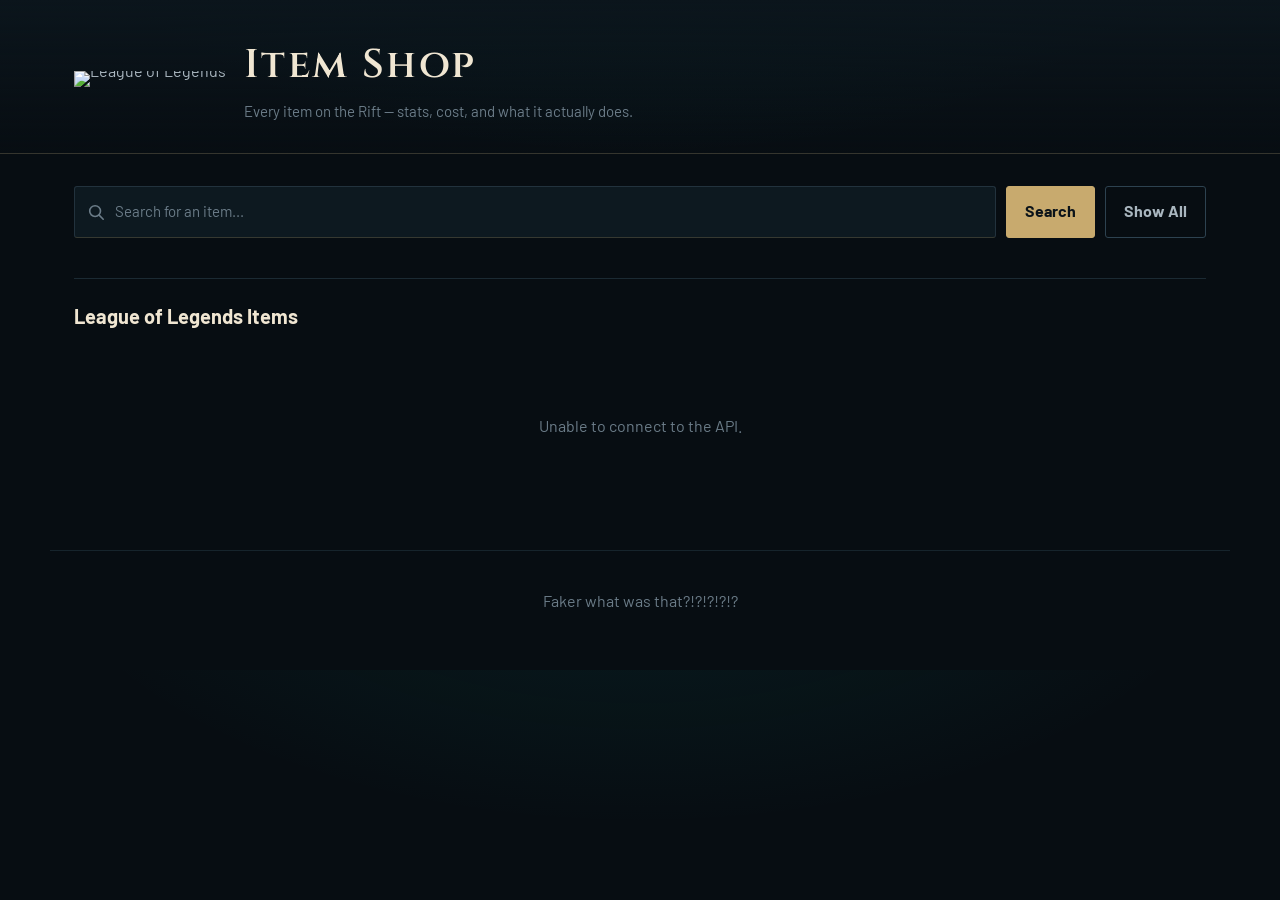
==== commit 54f3e08c: "Add files via upload" ====
--- a/index.html
+++ b/index.html
@@ -19,12 +19,8 @@
 
     <header class="site-header">
         <div class="header-inner">
-            <span class="crest" aria-hidden="true">
-                <svg viewBox="0 0 40 44" width="34" height="38">
-                    <polygon points="20,1 38,11 38,33 20,43 2,33 2,11" fill="none" stroke="currentColor" stroke-width="1.5"/>
-                    <polygon points="20,9 31,15 31,29 20,35 9,29 9,15" fill="none" stroke="currentColor" stroke-width="1"/>
-                    <circle cx="20" cy="22" r="3.5" fill="currentColor"/>
-                </svg>
+            <span class="crest">
+                <img src="https://logos-world.net/wp-content/uploads/2023/02/LoL-Symbol.png" alt="League of Legends">
             </span>
             <div>
                 <h1>Item Shop</h1>
--- a/style.css
+++ b/style.css
@@ -69,9 +69,14 @@
 }
 
 .crest {
-    color: var(--gold);
     flex-shrink: 0;
     line-height: 0;
+}
+
+.crest img {
+    height: 60px;
+    width: auto;
+    object-fit: contain;
 }
 
 .site-header h1 {
